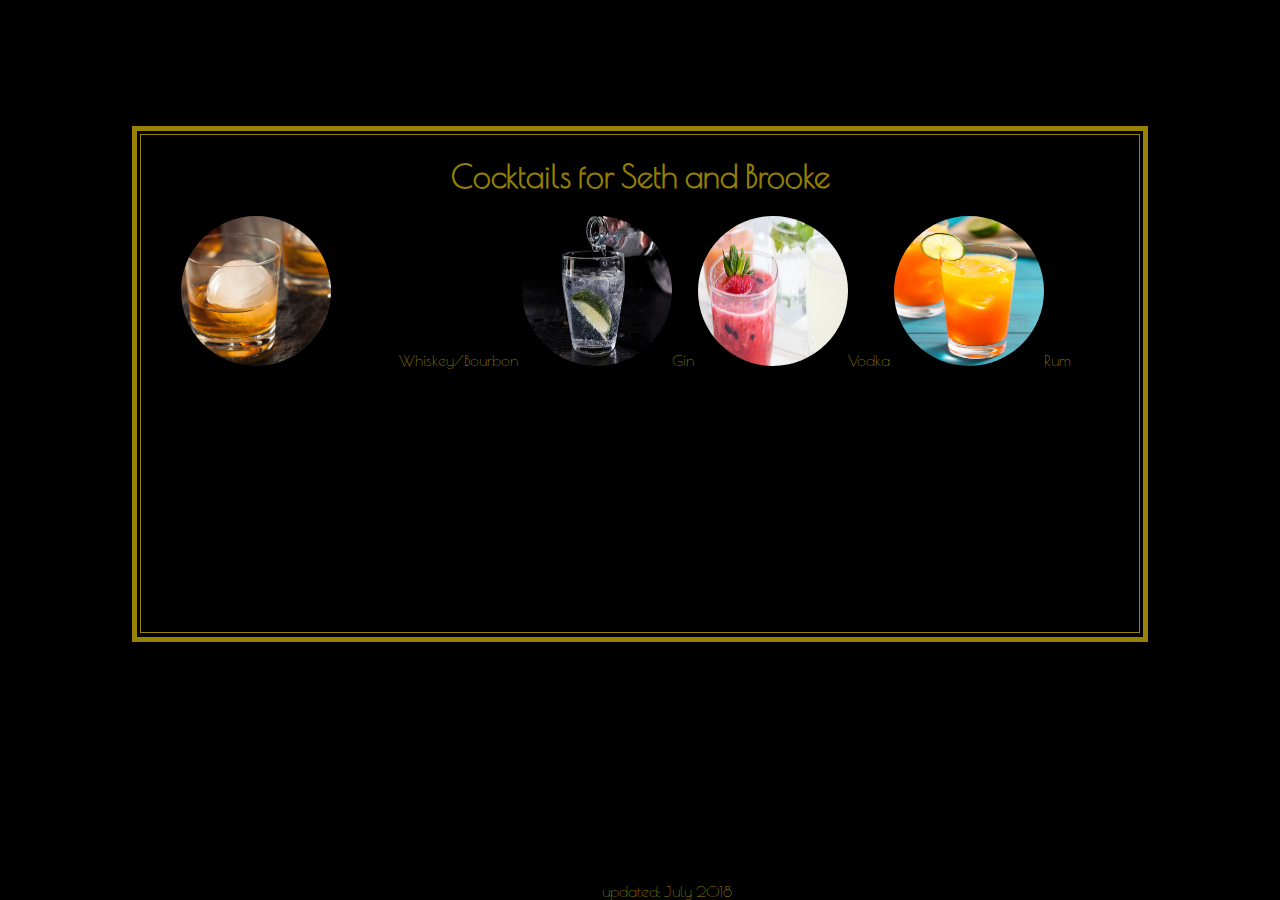
==== index.html @ 505a0968 "first commit" ====
<!DOCTYPE html>
<html lang="en">
<head>
    <meta charset="UTF-8">
    <meta name="viewport" content="width=device-width, initial-scale=1.0">
    <meta http-equiv="X-UA-Compatible" content="ie=edge">
    <link rel="stylesheet" href="style.css">
    <link href="https://fonts.googleapis.com/css?family=Poiret+One" rel="stylesheet">
    <title>Cocktails for Seth and Brooke</title>
</head>
<body>
    <div class="wrapper">
            <!-- <div class="corner1">
                    <div id="backtri1"></div>
                    <div id="backtri2"></div>
                    <div id="middletri1"></div>
                    <div id="middletri2"></div>
                    <div id="fronttri"></div>
                    <div id="circle"></div>
                    <div id="cresent"></div>
         </div>
        <div class="corner2">
                <div id="backtri1"></div>
                <div id="backtri2"></div>
                <div id="middletri1"></div>
                <div id="middletri2"></div>
                <div id="fronttri"></div>
                <div id="circle"></div>
                <div id="cresent"></div>
     </div>
        <div class="corner3">
                    <div id="backtri1"></div>
                    <div id="backtri2"></div>
                    <div id="middletri1"></div>
                    <div id="middletri2"></div>
                    <div id="fronttri"></div>
                    <div id="circle"></div>
                    <div id="cresent"></div>
         </div>
         <div class="corner4">
                <div id="backtri1"></div>
                <div id="backtri2"></div>
                <div id="middletri1"></div>
                <div id="middletri2"></div>
                <div id="fronttri"></div>
                <div id="circle"></div>
                <div id="cresent"></div>
     </div> -->
        <div class="page">
        <header>
            <h1>Cocktails for Seth and Brooke</h1>
            <nav>
                <ul>
                    <li><a href="#" class="bourbon"><img src="images/bourbon.jpg">Whiskey/Bourbon</a></li>
                    <li><a href="#" class="gin"><img src="images/gin.jpg">Gin</a></li>
                    <li><a href="#" class="vodka"><img src="images/vodka.jpg">Vodka</a></li>
                    <li><a href="#" class="rum"><img src="images/rum.jpg">Rum</a></li>
                </ul>
            </nav>
        </header>
        </div><!--page-->
    </div> <!--wrapper-->
    <footer>
            updated: July 2018
    </footer>
</body>
</html>
---- style.css ----
body {
    font-family: 'Poiret One', cursive;
    color: rgba(190, 163, 7, 0.795);
    background: black;
}
.wrapper {
    border: solid 5px rgba(190, 163, 7, 0.795);
    padding: 3px;
    width: 1000px;
    height: 500px;
    margin: 0 auto;
    margin-top: 10%;
}
.page {
    border: solid 1px rgba(190, 163, 7, 0.795);
    height: 497px;
    text-align: center;
    
}
footer {
    position: absolute;
    bottom: 0;
    left: 47%;
}
ul {
    list-style: none;
}
li {
    display: inline;
}
a {
    color: rgba(190, 163, 7, 0.795);
    text-decoration: none;
}
img {
    border-radius: 50%;
    height: 150px;
    width: 150px;
}
.bourbon img {
    float: left;
}
/* .bourbon {
    border-radius: 50%;
} */
/* .corner1 {
    position: relative;
    top: 0;
    left: 0;
}
.corner2 {
    position: relative;
    top: 0;
    right: 0;
}
.corner3 {
    position: relative;
    bottom: 0;
    right: 0;
}
.corner4 {
    position: relative;
    bottom: 0;
    left:0;
}
#backtri1 {
    position: absolute;
    z-index: auto;
    height: 50px;
    width: 45px;
    border-left: 100px solid rgba(190, 163, 7, 0.795);
    border-right: 100px solid transparent;
    border-bottom: 100px solid transparent;
    border-top: 100px solid transparent;
  }
  #backtri2 {
      position: absolute;
      z-index: 1;
    height: 46px;
    width: 41px;
    border-left: 100px solid black;
    border-right: 100px solid transparent;
    border-bottom: 100px solid transparent;
    border-top: 100px solid transparent;
  } 
  #middletri1 {
    position: absolute;
    z-index: 2;
    height: 30px;
    width: 80px;
    border-left: 100px solid rgba(190, 163, 7, 0.795);
    border-right: 100px solid transparent;
    border-bottom: 100px solid transparent;
    border-top: 100px solid transparent;
  }
  #middletri2 {
    position: absolute;
    z-index: 3;
  height: 76px;
  width: 26px;
  border-left: 100px solid black;
  border-right: 100px solid transparent;
  border-bottom: 100px solid transparent;
  border-top: 100px solid transparent;
}  */
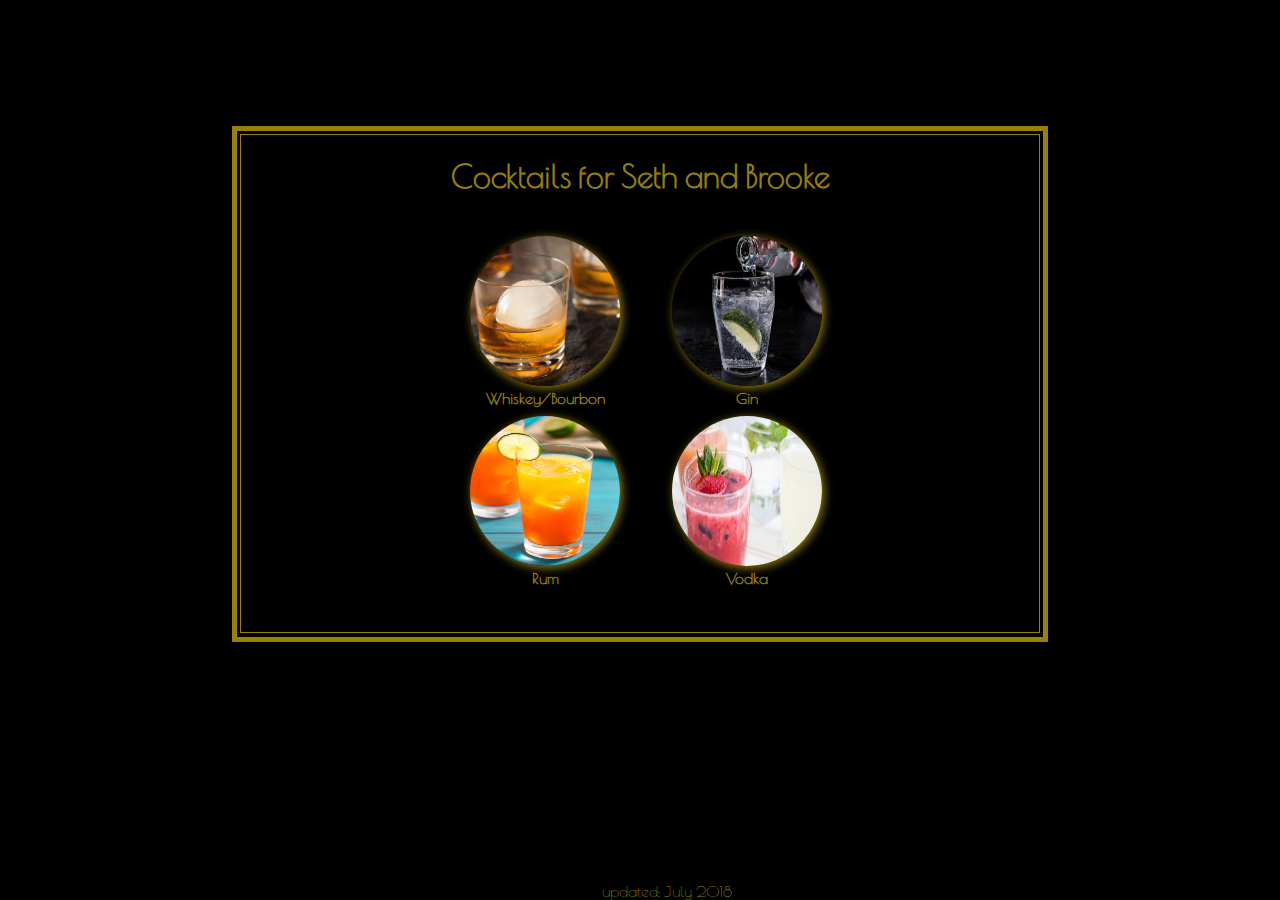
==== commit d9b72f84: "folders added" ====
--- a/index.html
+++ b/index.html
@@ -51,10 +51,10 @@
             <h1>Cocktails for Seth and Brooke</h1>
             <nav>
                 <ul>
-                    <li><a href="#" class="bourbon"><img src="images/bourbon.jpg">Whiskey/Bourbon</a></li>
-                    <li><a href="#" class="gin"><img src="images/gin.jpg">Gin</a></li>
-                    <li><a href="#" class="vodka"><img src="images/vodka.jpg">Vodka</a></li>
-                    <li><a href="#" class="rum"><img src="images/rum.jpg">Rum</a></li>
+                    <li><a href="recipes/bourbon.html" class="bourbon"><img src="images/bourbon.jpg">Whiskey/Bourbon</a></li>
+                    <li><a href="recipes/gin.html" class="gin"><img src="images/gin.jpg">Gin</a></li>
+                    <li><a href="recipes/vodka.html" class="vodka"><img src="images/vodka.jpg">Vodka</a></li>
+                    <li><a href="recipes/rum.html" class="rum"><img src="images/rum.jpg">Rum</a></li>
                 </ul>
             </nav>
         </header>
--- a/style.css
+++ b/style.css
@@ -6,7 +6,7 @@
 .wrapper {
     border: solid 5px rgba(190, 163, 7, 0.795);
     padding: 3px;
-    width: 1000px;
+    width: 800px;
     height: 500px;
     margin: 0 auto;
     margin-top: 10%;
@@ -27,19 +27,42 @@
 }
 li {
     display: inline;
+    position: relative;
 }
 a {
     color: rgba(190, 163, 7, 0.795);
     text-decoration: none;
+    font-weight: bold;
 }
 img {
     border-radius: 50%;
     height: 150px;
     width: 150px;
+    box-shadow: 2px 2px 10px rgba(190, 163, 7, 0.795);
 }
-.bourbon img {
+.bourbon {
+    position: absolute;
+    top: 20px;
+    right: 40px;
+}
+.gin {
+    position: absolute;
+    top: 20px;
+    left: 12px;
+}
+.vodka {
+    position: absolute;
+    top: 200px;
+    left: 12px;
+}
+.rum {
+    position: absolute;
+    top:200px;
+    right: 40px;
+}
+/* .bourbon img {
     float: left;
-}
+} */
 /* .bourbon {
     border-radius: 50%;
 } */
